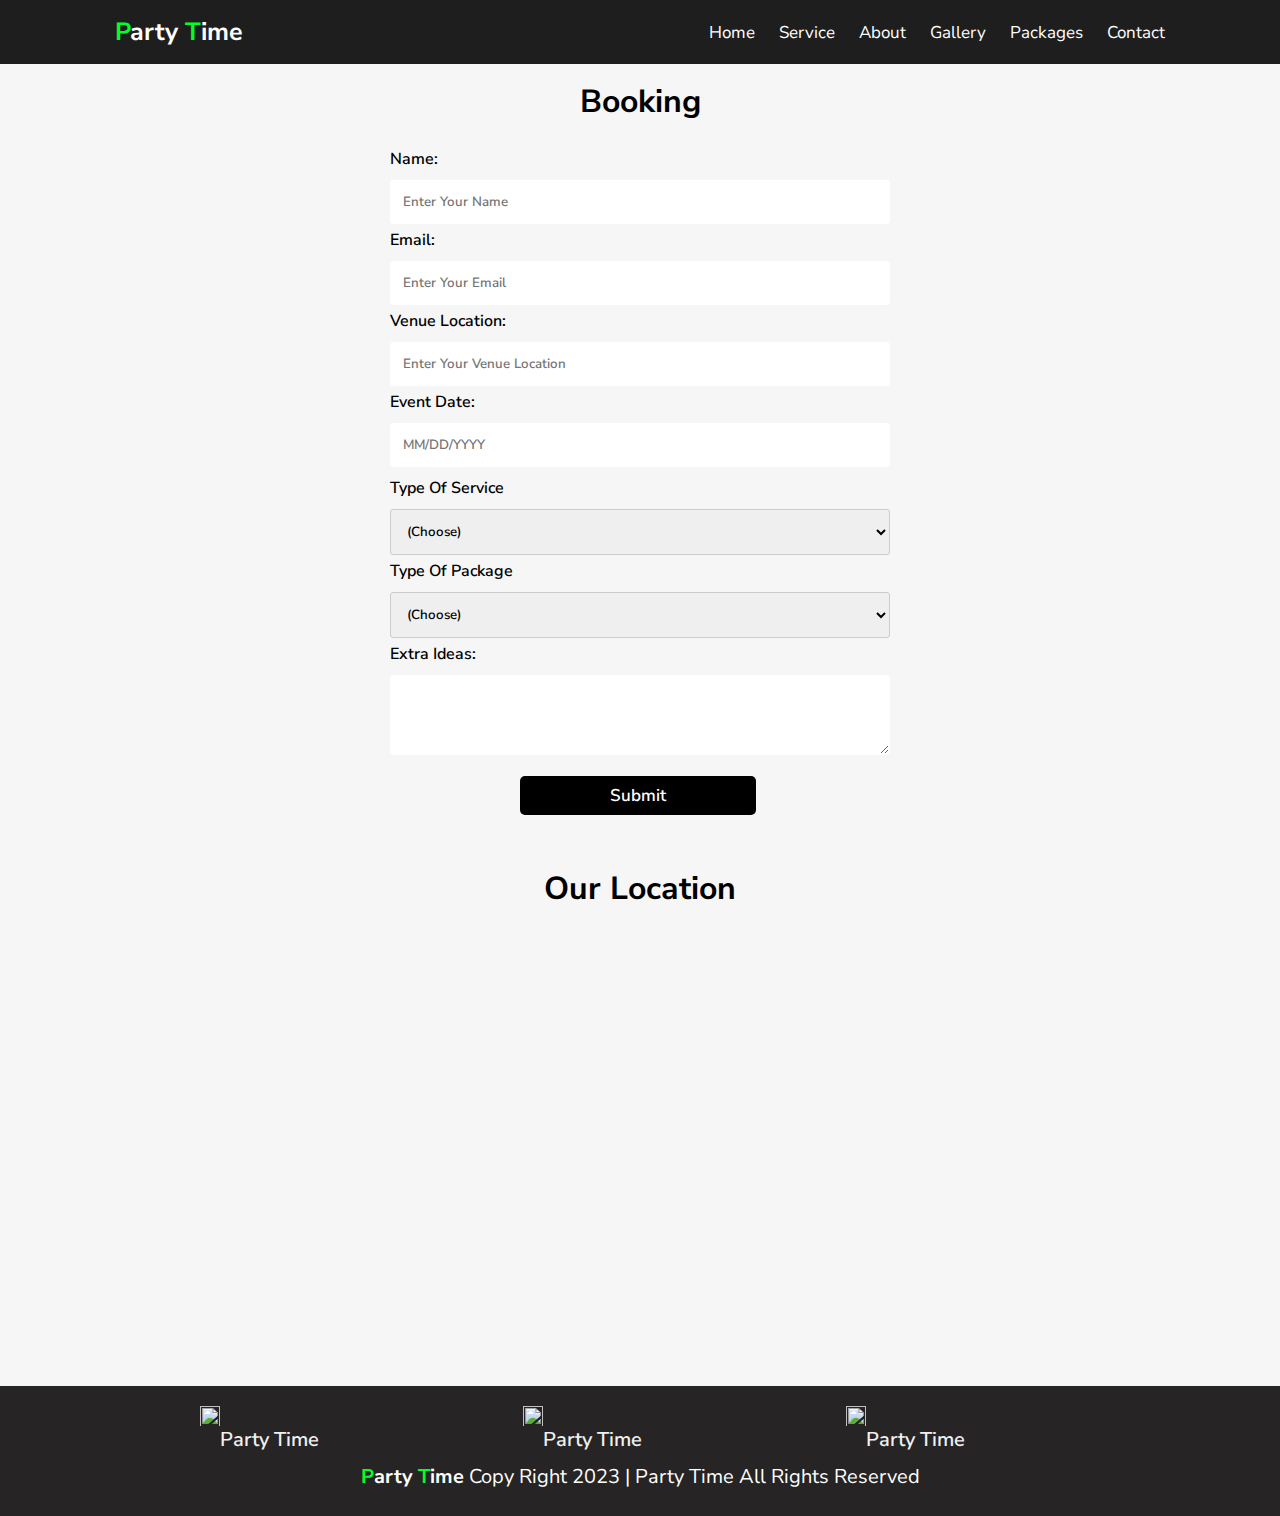
==== Booking.html @ 126adf6f "edited" ====
<!DOCTYPE html>
<html lang="en">
<head>
    <meta charest="UTF-8">
    <meta http-equiv="X-UA-Compatible" content="IE=edge">
    <meat name="viewport" content="width=device-width,initial-scale=1.0">
    <title>party time</title>

    <!-- custom css file link -->
    <link rel="stylesheet" href="Booking.css">

</head>
<body>

  <!-- header section starts -->

  <header class="header">

    <a href="https://special-space-couscous-pjj67j75pq6qc7w7x-3000.app.github.dev/#" class="logo"><span>P</span>arty <span>T</span>ime</a>

  <nav class="navbar">
    <a href="https://special-space-couscous-pjj67j75pq6qc7w7x-3000.app.github.dev/#home">home</a>
    <a href="https://special-space-couscous-pjj67j75pq6qc7w7x-3000.app.github.dev/#service">service</a>
    <a href="https://special-space-couscous-pjj67j75pq6qc7w7x-3000.app.github.dev/#about">about</a>
    <a href="https://special-space-couscous-pjj67j75pq6qc7w7x-3000.app.github.dev/#gallery">gallery</a>
    <a href="https://special-space-couscous-pjj67j75pq6qc7w7x-3000.app.github.dev/#packages">packages</a>
    <a href="https://special-space-couscous-pjj67j75pq6qc7w7x-3000.app.github.dev/#contact">contact</a>
  </nav>
  
  </header>

  <!-- header section ends -->


  <h1>Booking</h1>
  <form method="post" action='https://register-demo.freecodecamp.org'>
    <fieldset>
      <label for="first-name">Name: <input id="first-name" name="first-name" type="text" placeholder="Enter your name" required /></label>
      <label for="email">Email: <input id="email" name="email" type="email" placeholder="Enter your email" required /></label>
      <label for="Venue Location">Venue Location: <input id="Venue Location" name="Venue Location" type="Venue Location" placeholder="Enter your venue location" required /></label>
      <label for="Event Date">Event Date: <input id="Event Date" name="Event Date" type="Event Date" placeholder="MM/DD/YYYY" required /></label>
    </fieldset>
    <fieldset>
      <label for="referrer">Type of service
        <select id="referrer" name="referrer">
          <option value="">(Choose)</option>
          <option value="1">Themed events</option>
          <option value="2">Marquee parties</option>
          <option value="3">Special celebrations</option>
          <option value="4">Entertainment</option>
          <option value="4">Other services</option>
        </select>
      </label>
      <label for="referrer">Type of package
        <select id="referrer" name="referrer">
          <option value="">(Choose)</option>
          <option value="1">Gold</option>
          <option value="2">Silver</option>
          <option value="3">Bronze</option>
          <option value="4">Custom</option>
        </select>
      </label>
      <label for="Ideas">Extra Ideas:
        <textarea id="Ideas" name="Ideas" rows="3" cols="30" placeholder=""></textarea>
      </label>
    </fieldset>
    <Button type="btn" id="btn" class="btn" herf="#">Submit</Button>
  </form>

  <center>
    <h1> 
        Our Location 
    </h1> 
      
    <div> 
        <!-- Google Map Copied Code -->
        <iframe src= 
"https://www.google.com/maps/embed?pb=!1m18!1m12!1m3!1d3585.145333664189!2d50.60925467395921!3d26.02880037718505!2m3!1f0!2f0!3f0!3m2!1i1024!2i768!4f13.1!3m3!1m2!1s0x3e4854135c18ea7f%3A0xaf0bf0bb7a3e7ae8!2sNasser%20Vocational%20Training%20Center%20(NVTC)!5e0!3m2!1sen!2sin!4v1701792693476!5m2!1sen!2sin"
                width="500"
                height="400"
                frameborder="0"
                style="border:0;"
                allowfullscreen=""
                aria-hidden="false"
                tabindex="0"> 
        </iframe> 
    </div> 
  </center>

<!-- footer section starts -->

<section class="footer">
  <a href="https://www.tiktok.com/login"><img src="https://imagetolink.com/ib/pjRYzcwnbe.png">Party Time</a>
  <a href="https://www.instagram.com/"><img src="https://imagetolink.com/ib/b043RLaSIS.png">Party Time</a>
  <a href="https://accounts.snapchat.com/accounts/v2/login"><img src="https://imagetolink.com/ib/fIVRCvjnFw.png">Party Time</a>
  <div class="credit">
  <P><strong><span>P</span>arty <span>T</span>ime</strong></a> Copy right 2023 | Party Time All rights reserved</P>
  </div>
</body>
</html>
---- Booking.css ----
@import url('https://fonts.googleapis.com/css2?family=Nunito+Sans:wght@200;600;700&display=swap');

:root{
    --main-color:#3867d6;
    --main2-color:#00FF29;
}

*{
    font-family: 'Nunito Sans', sans-serif;
    margin:0; padding:0;
    box-sizing: border-box;
    outline: none; border:none;
    text-decoration: none;
    text-transform: capitalize;
}

html{
    font-size: 62.5%;
    overflow-x: hidden;
    scroll-padding-top: 7rem;
    scroll-behavior: smooth;
}

html::-webkit-scrollbar{
  width:1rem;
}

html::-webkit-scrollbar-track{
  background: #444;
}

html::-webkit-scrollbar-thumb{
  background: var(--main-color);
  border-radius: 5rem;
}

body{
    background: #f6f6f6;
    background-image: url('https://i.pinimg.com/originals/01/62/58/01625827cc7b8a2405a795e5effa85e9.png');
    background-repeat: no-repeat;
    background-size: 2263px 1386px;
}

.header{
    position: fixed;
    top: 0; left: 0; right: 0;
    z-index: 10000;
    background: #1E1E1E;
    display: flex;
    align-items: center;
    justify-content: space-between;
    padding: 1.5rem 9%;
}

.header .logo{
    font-weight: bolder;
    color:#fff;
    font-size: 2.5rem;
}

.header .logo span{
    color:var(--main2-color)
}

.header .navbar a{
    font-size: 1.7rem;
    color: #fff;
    margin-left: 2rem;
}

.header .navbar a:hover{
    color: var(--main2-color);
}

body {
    width: 100%;
    height: 100vh;
    margin: 0;
    background-color: #f6f6f6;
    color: #000000;
    font-family: Tahoma;
    font-size: 16px;
  }

  h1, p {
    margin: 1rem auto;
    text-align: center;
    padding-top: 6rem;
    margin: 2rem auto;
    max-width: 70rem;
  }
  
  form {
    width: 60vw;
    max-width: 500px;
    min-width: 300px;
    margin: 0 auto;
    padding-bottom: 2em;
  }
  
  fieldset:last-of-type {
    border-bottom: none;
  }
  
  label {
    display: block;
    margin: 0.5rem 0;
    font-weight: 600;
  }
  
  input,
  textarea,
  select {
    margin: 10px 0 0 0;
    width: 100%;
    min-height: 2em;
    font-weight: 600;
    padding: 12px;
    border: 1px solid #ccc;
    border-radius: 3px;
    font-weight: 600;
  }
  
  input, textarea {
    background-color: #ffffff;
    border: 1px solid #ffffff;
    color: #000000;
  }
  
  .inline {
    width: unset;
    margin: 0 0.5em 0 0;
    vertical-align: middle;
  }
  
  .btn{
    margin-left: 13rem;
    margin-top: 1rem;
    display: inline-block;
    padding: .8rem 9rem;
    font-size: 1.7rem;
    border-radius: .5rem;
    background: #000;
    color: #fff;
    cursor: pointer;
    font-weight: 600;
}
  
  .inline{
    display: inline; 
  }
  
  a{ color: #dfdfe2;}

  center h1{
    margin-top: -4rem;
  }

.footer{
  background: #262424;
  margin-top: 5rem;
  height: 13rem;
}

.footer .credit p{
  text-align: center;
  color: #fff;
  padding-bottom: 2rem;
  margin-top: -5rem;
  font-size: 2rem;
}

.footer .credit span{
  color:var(--main2-color);
}

.footer img{
width: 20px;
height: 40px;
padding-top: 2rem;
}

.footer a{
  text-align: fixed;
  font-weight: 600;
  font-size: 20px;
  padding-left: 20rem;
  color: #f0f0f0;
}








/* media queries */

@media(max-width:991px){

  html{
      font-size: 55%;
  }

  .header{
      padding:1.5rem 2rem;
  }

  section{
      padding:2rem;
  }
}

@media(max-width:768px){

  .header .navbar{
      position: absolute;
      top: 100%; left: 0; right: 0;
      border-top: .1rem solid #222;
      background: #333;
      clip-path: polygon(0 0, 100% 0, 100% 0, 0 0);
  }

  .header .navbar .active{
      clip-path: polygon(0 0, 100% 0, 100% 100%, 0% 100%);
  }

  .header .navbar a{
      display: flex;
      background: #222;
      border-radius: .5rem;
      padding: 1.3rem;
      margin: 1.3rem;
      font-size: 2rem;
  }

  .home .content h3{
      font-size: 4rem;
  }

}

@media(max-width:450px){

  html{
      font-size: 50%;
  }

  .home .home-slider .swiper-slide{
      width: 27rem;
  }
}
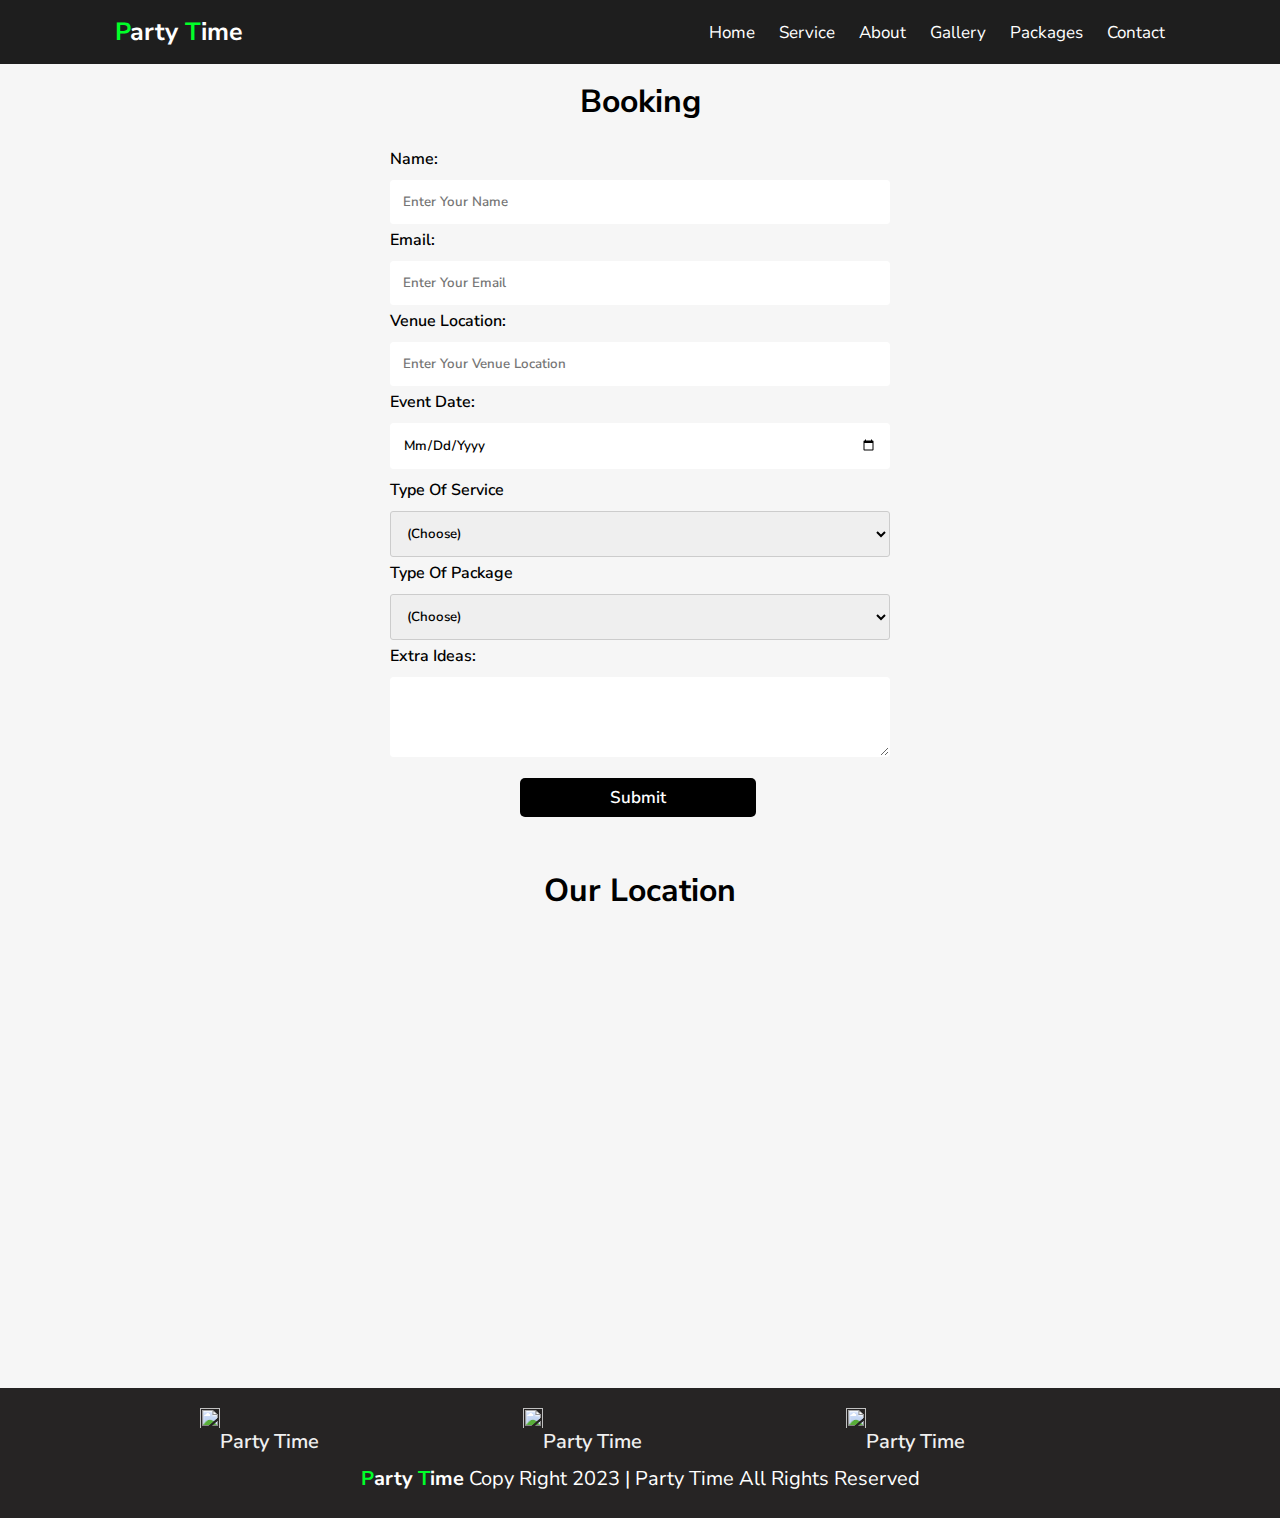
==== commit 16cc1f85: "edited3" ====
--- a/Booking.html
+++ b/Booking.html
@@ -16,15 +16,15 @@
 
   <header class="header">
 
-    <a href="https://special-space-couscous-pjj67j75pq6qc7w7x-3000.app.github.dev/#" class="logo"><span>P</span>arty <span>T</span>ime</a>
+    <a href="https://nv22200.github.io/Party-Time/" class="logo"><span>P</span>arty <span>T</span>ime</a>
 
   <nav class="navbar">
-    <a href="https://special-space-couscous-pjj67j75pq6qc7w7x-3000.app.github.dev/#home">home</a>
-    <a href="https://special-space-couscous-pjj67j75pq6qc7w7x-3000.app.github.dev/#service">service</a>
-    <a href="https://special-space-couscous-pjj67j75pq6qc7w7x-3000.app.github.dev/#about">about</a>
-    <a href="https://special-space-couscous-pjj67j75pq6qc7w7x-3000.app.github.dev/#gallery">gallery</a>
-    <a href="https://special-space-couscous-pjj67j75pq6qc7w7x-3000.app.github.dev/#packages">packages</a>
-    <a href="https://special-space-couscous-pjj67j75pq6qc7w7x-3000.app.github.dev/#contact">contact</a>
+    <a href="https://nv22200.github.io/Party-Time/#home">home</a>
+    <a href="https://nv22200.github.io/Party-Time/#service">service</a>
+    <a href="https://nv22200.github.io/Party-Time/#about">about</a>
+    <a href="https://nv22200.github.io/Party-Time/#gallery">gallery</a>
+    <a href="https://nv22200.github.io/Party-Time/#packages">packages</a>
+    <a href="https://nv22200.github.io/Party-Time/#contact">contact</a>
   </nav>
   
   </header>
@@ -38,7 +38,7 @@
       <label for="first-name">Name: <input id="first-name" name="first-name" type="text" placeholder="Enter your name" required /></label>
       <label for="email">Email: <input id="email" name="email" type="email" placeholder="Enter your email" required /></label>
       <label for="Venue Location">Venue Location: <input id="Venue Location" name="Venue Location" type="Venue Location" placeholder="Enter your venue location" required /></label>
-      <label for="Event Date">Event Date: <input id="Event Date" name="Event Date" type="Event Date" placeholder="MM/DD/YYYY" required /></label>
+      <label for="Event Date">Event Date: <input id="Event Date" name="Event Date" type="date" placeholder="MM/DD/YYYY" required /></label>
     </fieldset>
     <fieldset>
       <label for="referrer">Type of service
@@ -64,7 +64,7 @@
         <textarea id="Ideas" name="Ideas" rows="3" cols="30" placeholder=""></textarea>
       </label>
     </fieldset>
-    <Button type="btn" id="btn" class="btn" herf="#">Submit</Button>
+    <Button type="btn" id="btn" class="btn" >Submit</Button>
   </form>
 
   <center>
